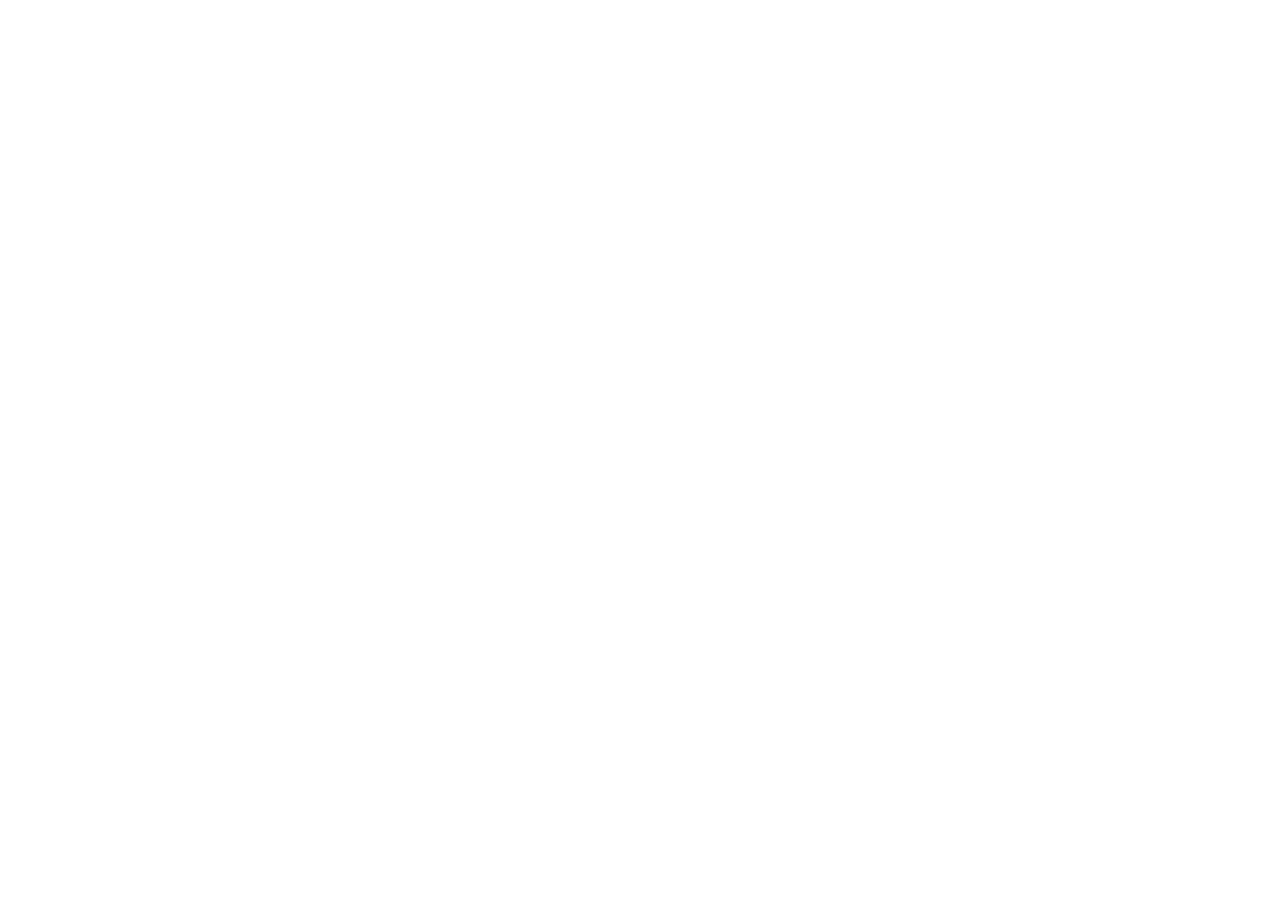
==== dadi/index.html @ 925613cd "first commit" ====
<!DOCTYPE html>
<html lang="en">
<head>
    <meta charset="UTF-8">
    <meta name="viewport" content="width=device-width, initial-scale=1.0">
    <title>Dadi</title>
</head>
<body>
    


    <script src="../dadi/js/script.js" type="text/javascript"></script>
</body>
</html>
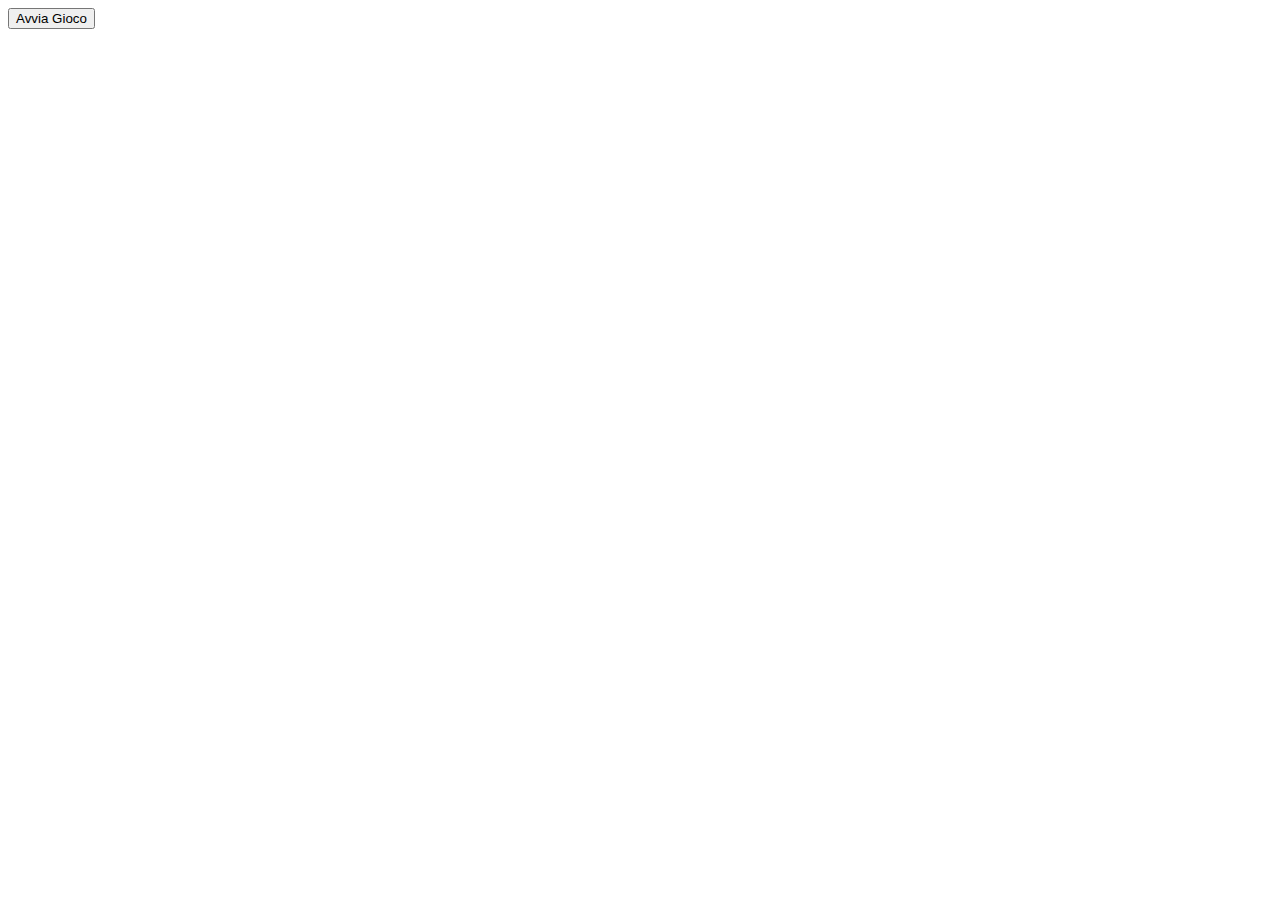
==== commit bf0439d4: "esercizio DADI terminato" ====
--- a/dadi/index.html
+++ b/dadi/index.html
@@ -6,6 +6,12 @@
     <title>Dadi</title>
 </head>
 <body>
+
+    <div id="sceltaUtente"></div>
+    <div id="sceltaCpu"></div>
+    <div id="risultato"></div>
+
+    <button id="avviaGioco">Avvia Gioco</button>
     
 
 
